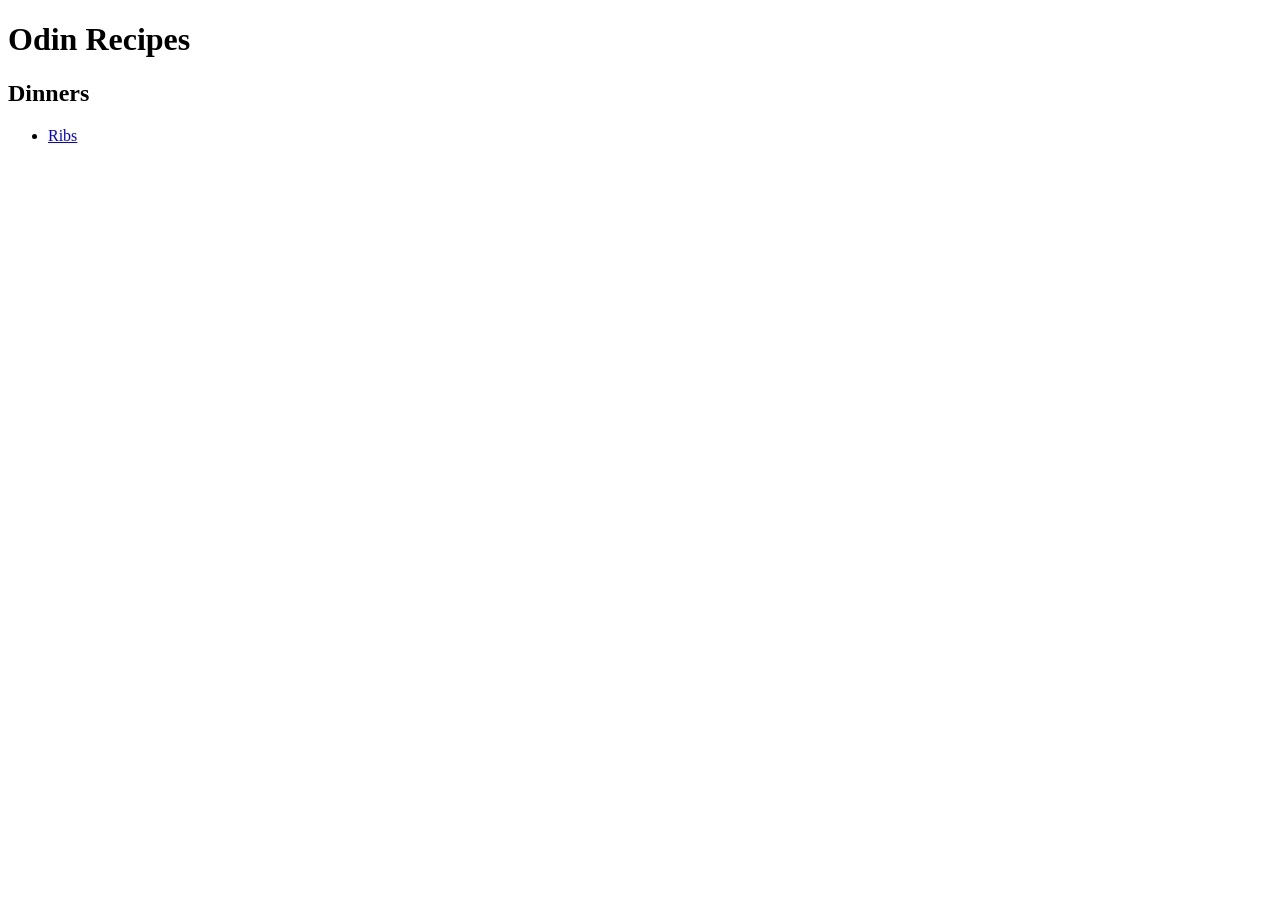
==== index.html @ 0ee1440a "Add ribs recipe page and update index Added ribs.html and linked it from index.html." ====
<!DOCTYPE html>
<html lang="en">
<head>
    <meta charset="UTF-8">
    <meta name="viewport" content="width=device-width, initial-scale=1.0">
    <title>Document</title>
</head>
<body>
    <h1>Odin Recipes</h1>
    <h2>Dinners</h2>
    <ul>
        <li><a href="recipes/ribs.html">Ribs</a></li>
    </ul>
</body>
</html>
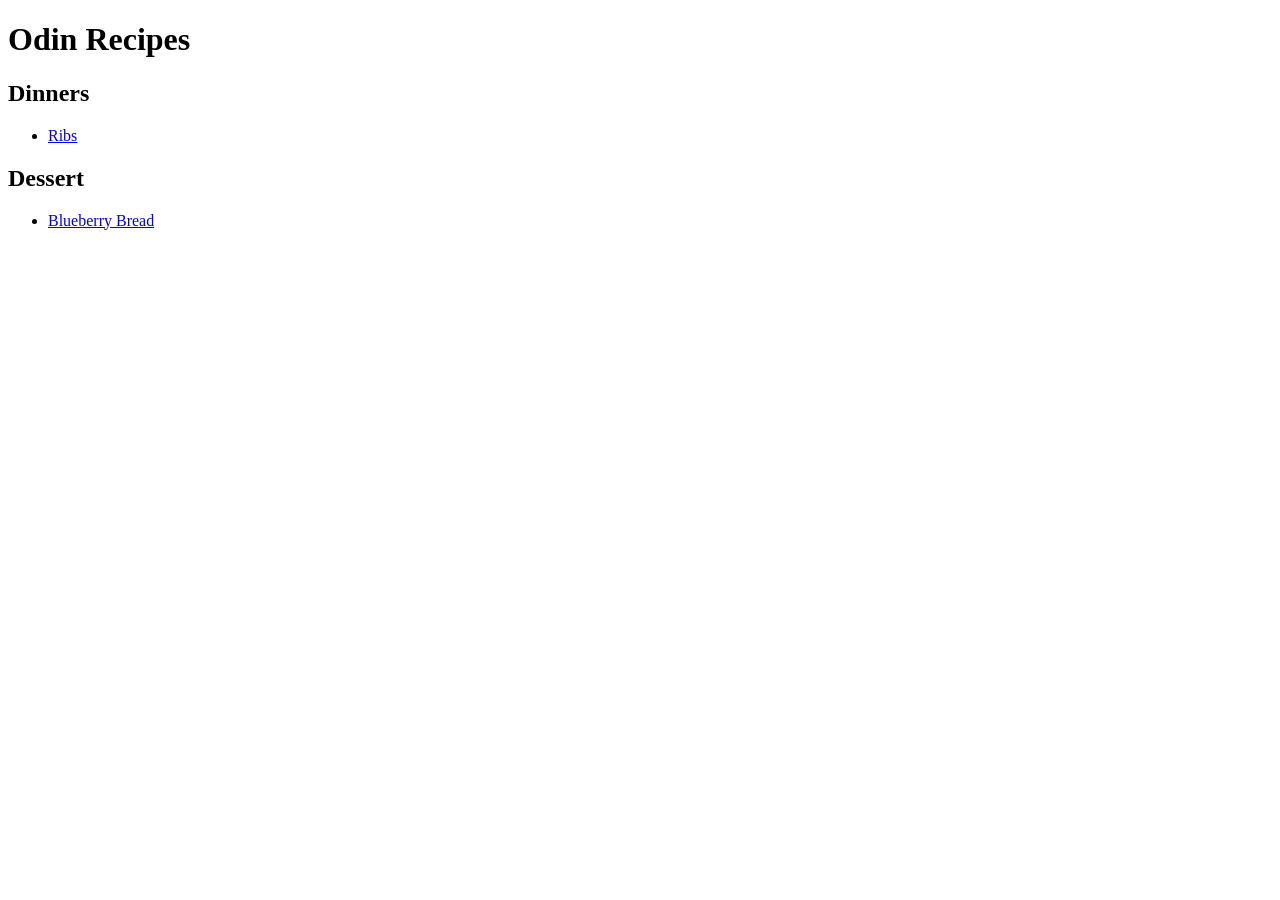
==== commit 6610c207: "Add bread recipe and added link in index Added blueberry_bread recipe and added the link to the inde" ====
--- a/index.html
+++ b/index.html
@@ -11,5 +11,9 @@
     <ul>
         <li><a href="recipes/ribs.html">Ribs</a></li>
     </ul>
+    <h2>Dessert</h2>
+    <ul>
+        <li><a href="recipes/blueberry_bread.html">Blueberry Bread</a></li>
+    </ul>
 </body>
 </html>
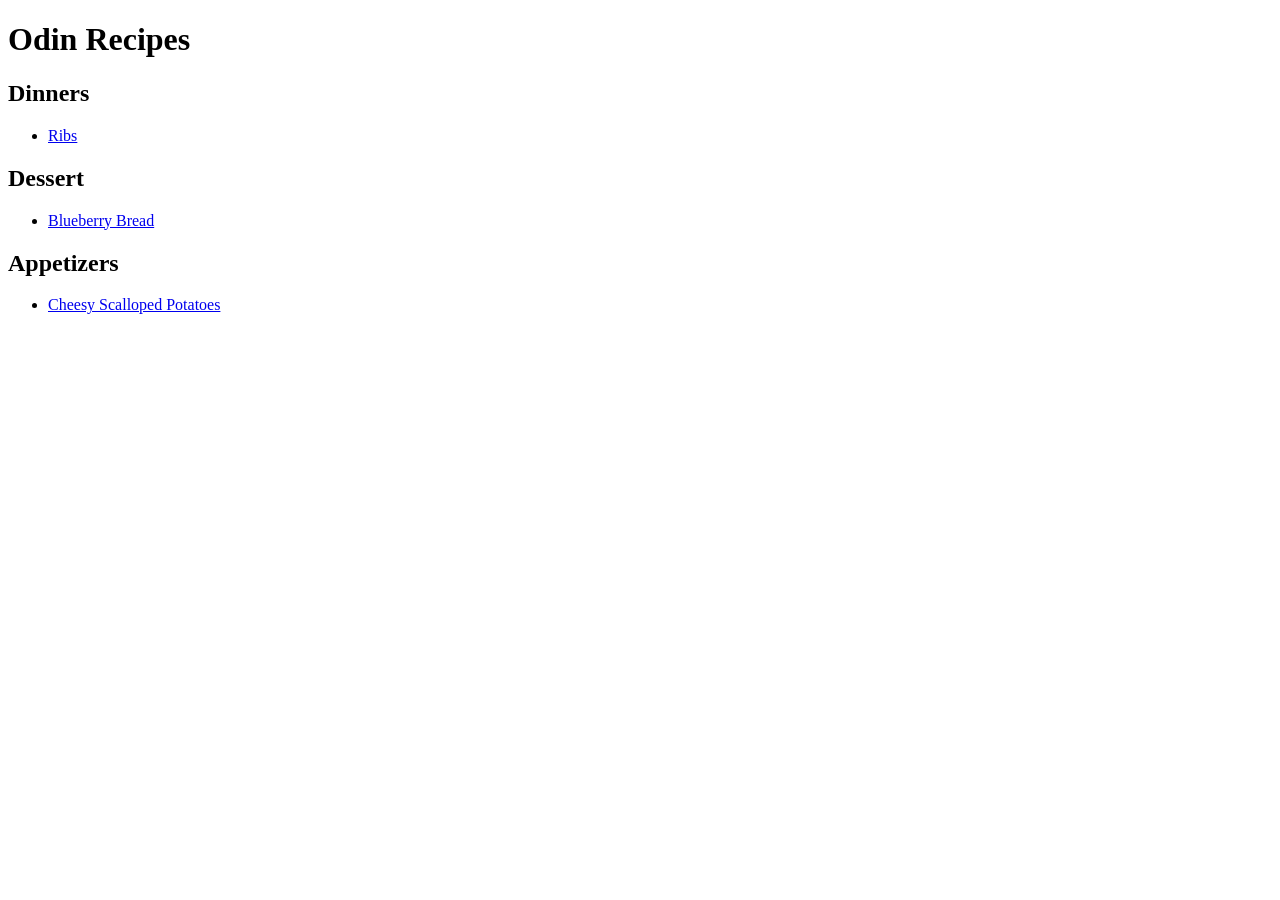
==== commit cd3346d6: "Add blueberry_bread.html and link in index.html Added blueberry_bread.html recipe and linked it in i" ====
--- a/index.html
+++ b/index.html
@@ -3,17 +3,25 @@
 <head>
     <meta charset="UTF-8">
     <meta name="viewport" content="width=device-width, initial-scale=1.0">
-    <title>Document</title>
+    <title>Recipes</title>
 </head>
 <body>
     <h1>Odin Recipes</h1>
+
     <h2>Dinners</h2>
     <ul>
         <li><a href="recipes/ribs.html">Ribs</a></li>
     </ul>
+
     <h2>Dessert</h2>
     <ul>
         <li><a href="recipes/blueberry_bread.html">Blueberry Bread</a></li>
     </ul>
+
+    <h2>Appetizers</h2>
+    <ul>
+        <li><a href="recipes/cheesy_scalloped_potatoes.html">Cheesy Scalloped Potatoes</a></li>
+    </ul>
+
 </body>
 </html>
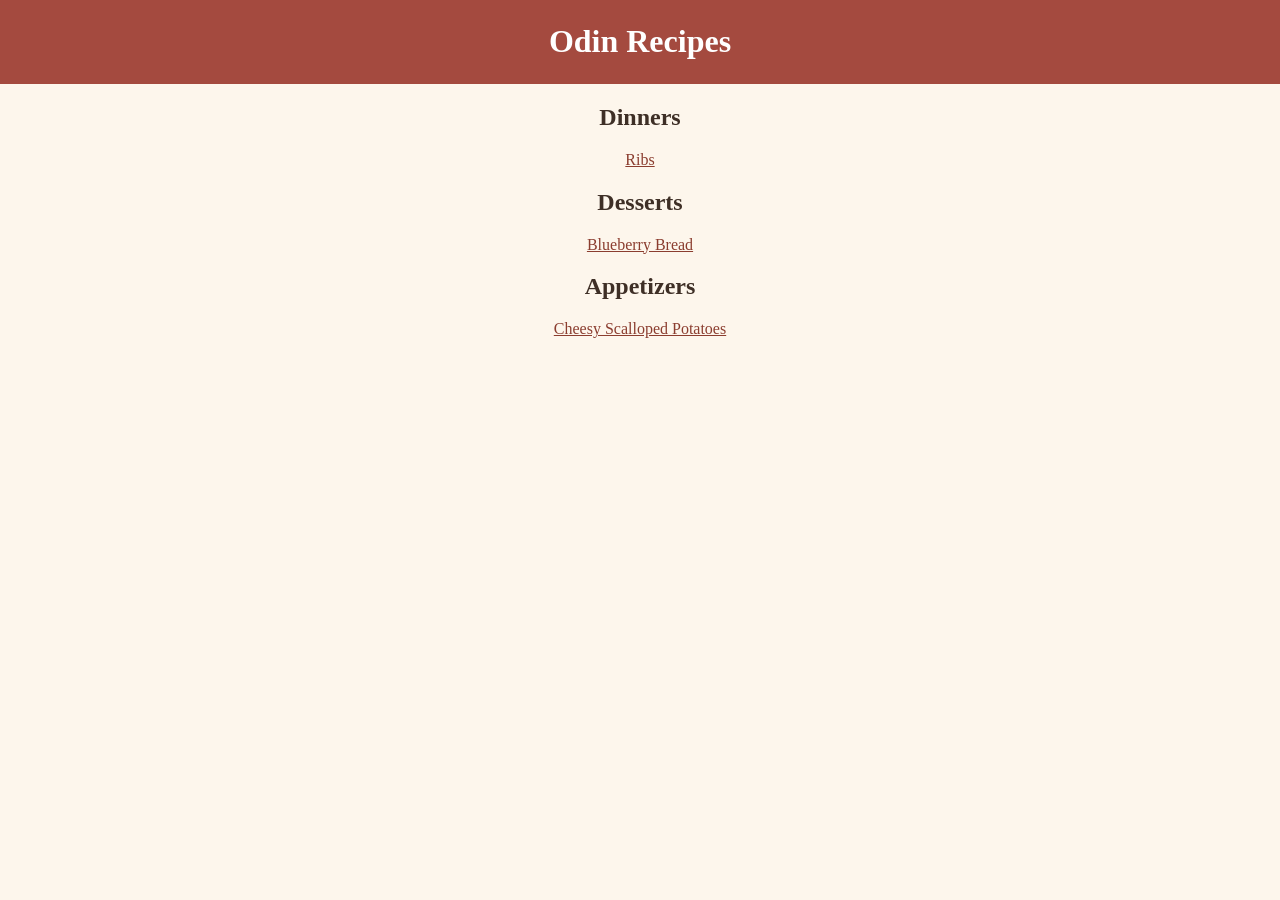
==== commit dd169ed2: "Add CSS The biggest update was adding CSS to all the pages. However, I also added an image to use in" ====
--- a/index.html
+++ b/index.html
@@ -4,24 +4,34 @@
     <meta charset="UTF-8">
     <meta name="viewport" content="width=device-width, initial-scale=1.0">
     <title>Recipes</title>
+    <link rel="stylesheet" href="css/index-style.css">
 </head>
+
+<header>
+    <h1>Odin Recipes</h1>
+</header>
+
 <body>
-    <h1>Odin Recipes</h1>
+    <div id="dinner">
+        <h2>Dinners</h2>
+        <ul>
+            <li><a href="recipes/ribs.html">Ribs</a></li>
+        </ul>
+    </div>
 
-    <h2>Dinners</h2>
-    <ul>
-        <li><a href="recipes/ribs.html">Ribs</a></li>
-    </ul>
+    <div id="dessert">
+        <h2>Desserts</h2>
+        <ul>
+            <li><a href="recipes/blueberry_bread.html">Blueberry Bread</a></li>
+        </ul>
+    </div>
 
-    <h2>Dessert</h2>
-    <ul>
-        <li><a href="recipes/blueberry_bread.html">Blueberry Bread</a></li>
-    </ul>
-
-    <h2>Appetizers</h2>
-    <ul>
-        <li><a href="recipes/cheesy_scalloped_potatoes.html">Cheesy Scalloped Potatoes</a></li>
-    </ul>
+    <div>
+        <h2>Appetizers</h2>
+        <ul>
+            <li><a href="recipes/cheesy_scalloped_potatoes.html">Cheesy Scalloped Potatoes</a></li>
+        </ul>
+    </div>
 
 </body>
 </html>
--- a/css/index-style.css
+++ b/css/index-style.css
@@ -0,0 +1,31 @@
+body {
+    background-color: #fdf6ec;
+    color: #3e2f26;
+    font-family: Georgia, 'Times New Roman', Times, serif;
+    margin: 0;
+}
+
+header {
+    background-color: #a44a3f;
+    color: white;
+    padding: 2px;
+    text-align: center;
+}
+
+a {
+    color: #8b3d2f;
+}
+
+a:hover{
+    color: #c75c4d;
+}
+
+div {
+    margin: 0 auto;
+    text-align: center;
+}
+
+ul {
+    list-style: none;
+    padding-left: 0;
+}
